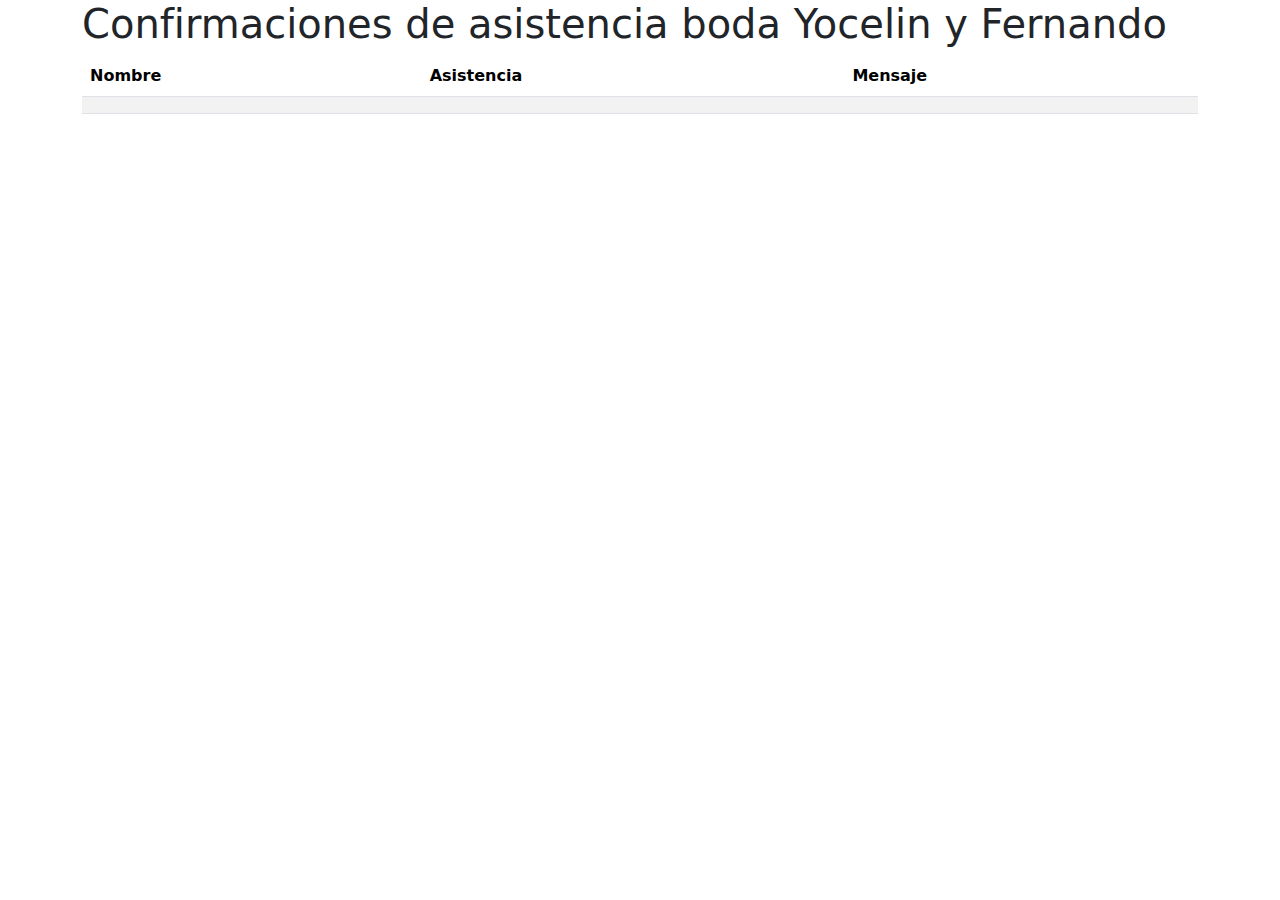
==== src/main/resources/templates/home.html @ a4f2c928 "start" ====
<!DOCTYPE html>
<html lang="es" xmlns:th="http://www.thymeleaf.org">
<head>
    <meta charset="UTF-8">
    <meta name="viewport" content="width=device-width, initial-scale=1.0">
    <title>Gestor Invitaciones</title>
    <link href="https://cdn.jsdelivr.net/npm/bootstrap@5.3.3/dist/css/bootstrap.min.css" rel="stylesheet"
          integrity="sha384-QWTKZyjpPEjISv5WaRU9OFeRpok6YctnYmDr5pNlyT2bRjXh0JMhjY6hW+ALEwIH" crossorigin="anonymous">
    <script src="https://cdn.jsdelivr.net/npm/bootstrap@5.3.3/dist/js/bootstrap.bundle.min.js"
            integrity="sha384-YvpcrYf0tY3lHB60NNkmXc5s9fDVZLESaAA55NDzOxhy9GkcIdslK1eN7N6jIeHz"
            crossorigin="anonymous"></script>
    <link rel="preconnect" href="https://fonts.googleapis.com">
    <link rel="preconnect" href="https://fonts.gstatic.com" crossorigin>
    <link href="https://fonts.googleapis.com/css2?family=Poppins:ital,wght@0,100;0,200;0,300;0,400;0,500;0,600;0,700;0,800;0,900;1,100;1,200;1,300;1,400;1,500;1,600;1,700;1,800;1,900&family=Rouge+Script&display=swap"
          rel="stylesheet">
    <link rel="stylesheet" th:href="@{/css/style.css}">
</head>
<body>
<main>
    <div class="container">
        <h1 class="titulo">Confirmaciones de asistencia boda Yocelin y Fernando</h1>
        <div class="table-responsive">
            <table class="table table-striped">
                <thead>
                <tr>
                    <th class="thInvitacion" scope="col">Nombre</th>
                    <th class="thInvitacion" scope="col">Asistencia</th>
                    <th class="thInvitacion" scope="col">Mensaje</th>
                </tr>
                </thead>
                <tbody>
                <tr th:each="asis : ${asistencia}">
                    <td class="tdInvitacion" th:text="${asis.name}"></td>
                    <td class="tdInvitacion" th:text="${asis.asistencia ? 'SI' : 'NO'}"></td>
                    <td class="tdInvitacion" th:text="${asis.mensajeOp}"></td>
                </tr>
                </tbody>
            </table>
        </div>
    </div>
</main>
</body>
</html>
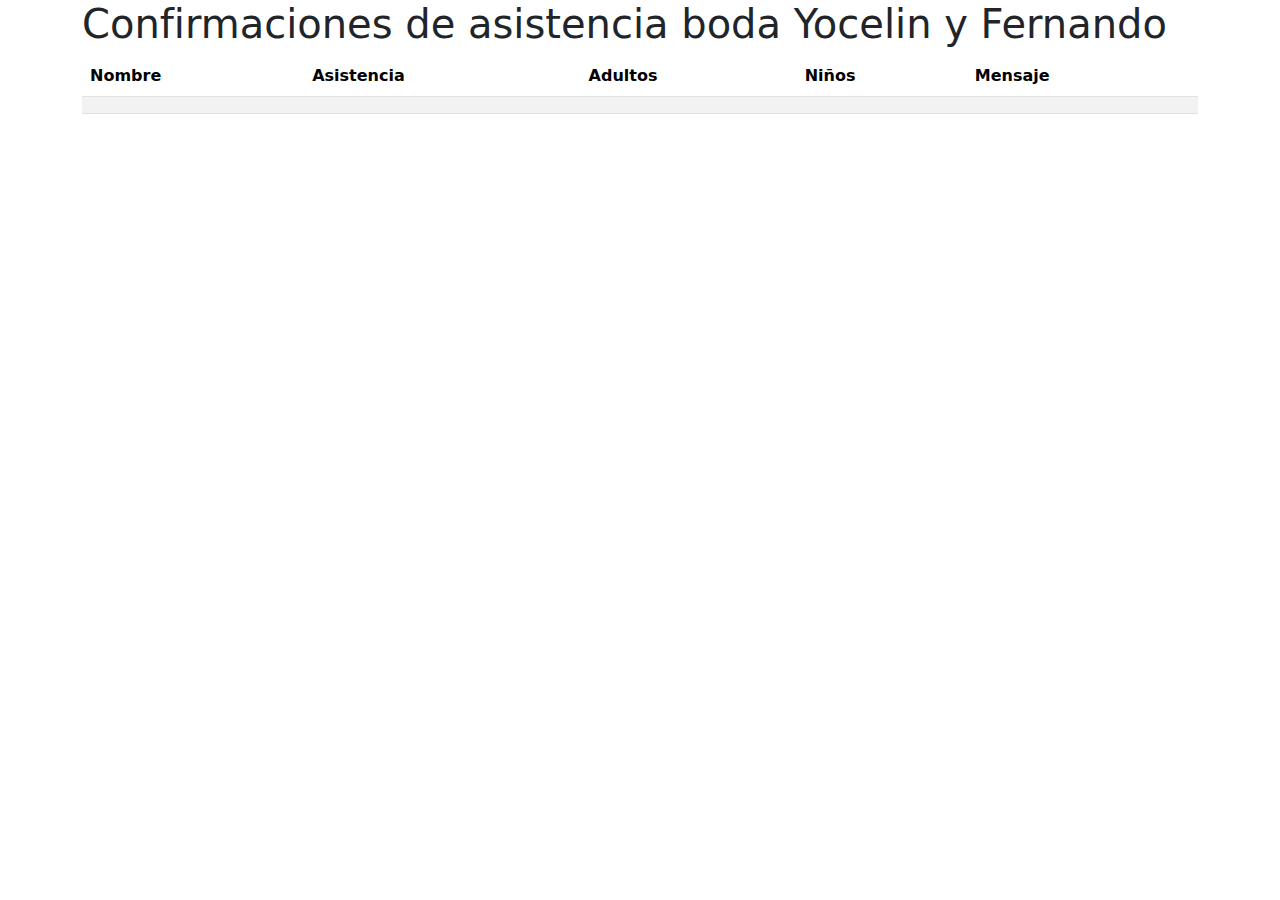
==== commit 785c4153: "tabla invitacion ampliada" ====
--- a/src/main/resources/templates/home.html
+++ b/src/main/resources/templates/home.html
@@ -25,6 +25,8 @@
                 <tr>
                     <th class="thInvitacion" scope="col">Nombre</th>
                     <th class="thInvitacion" scope="col">Asistencia</th>
+                    <th class="thInvitacion" scope="col">Adultos</th>
+                    <th class="thInvitacion" scope="col">Niños</th>
                     <th class="thInvitacion" scope="col">Mensaje</th>
                 </tr>
                 </thead>
@@ -32,6 +34,8 @@
                 <tr th:each="asis : ${asistencia}">
                     <td class="tdInvitacion" th:text="${asis.name}"></td>
                     <td class="tdInvitacion" th:text="${asis.asistencia ? 'SI' : 'NO'}"></td>
+                    <td class="tdInvitacion" th:text="${asis.adult}"></td>
+                    <td class="tdInvitacion" th:text="${asis.kids}"></td>
                     <td class="tdInvitacion" th:text="${asis.mensajeOp}"></td>
                 </tr>
                 </tbody>
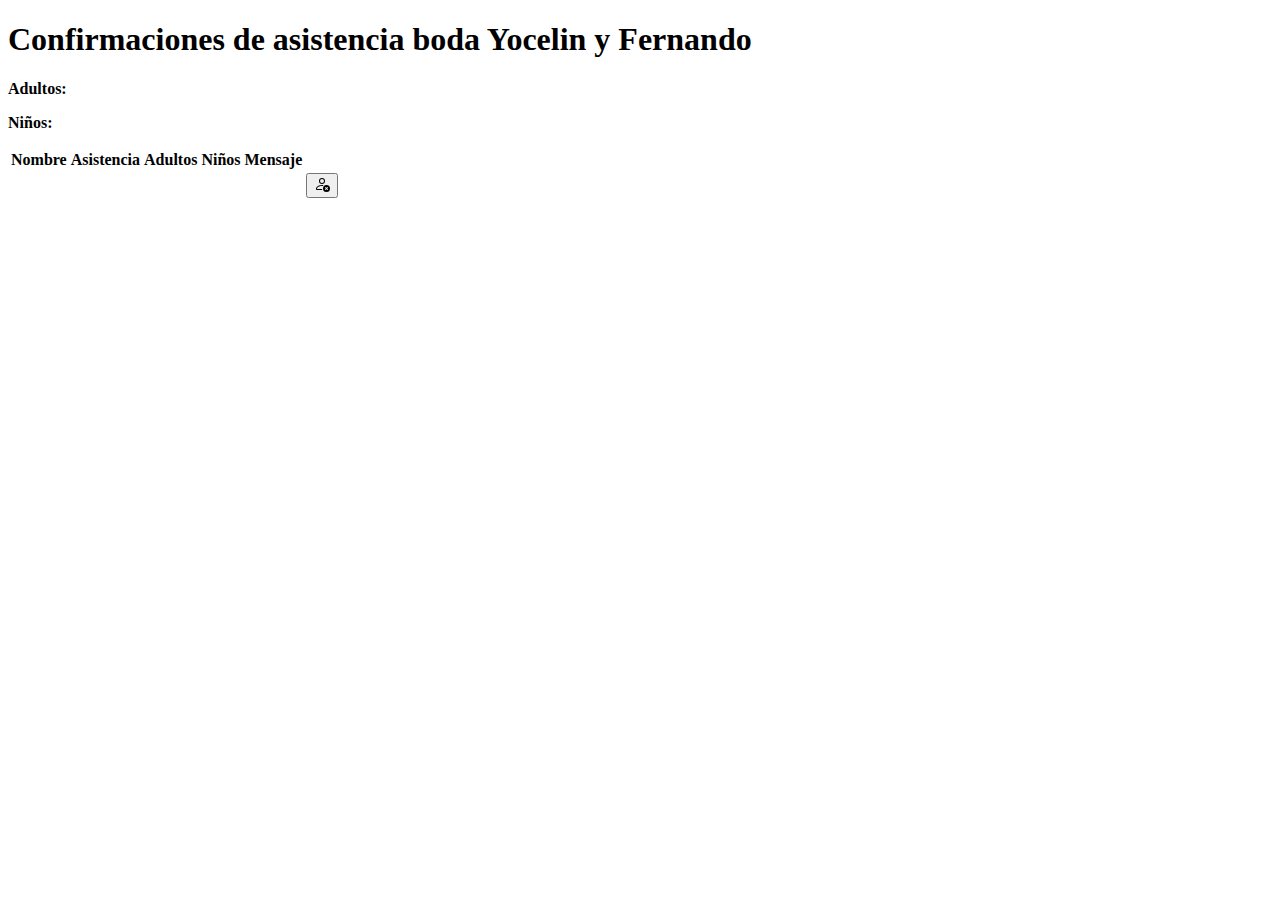
==== commit 54c17786: "eliminar invitados" ====
--- a/src/main/resources/templates/home.html
+++ b/src/main/resources/templates/home.html
@@ -1,24 +1,31 @@
 <!DOCTYPE html>
 <html lang="es" xmlns:th="http://www.thymeleaf.org">
 <head>
+    <!--TITLE-->
+    <title>Gestor Invitaciones</title>
+    <!--META-->
     <meta charset="UTF-8">
     <meta name="viewport" content="width=device-width, initial-scale=1.0">
-    <title>Gestor Invitaciones</title>
-    <link href="https://cdn.jsdelivr.net/npm/bootstrap@5.3.3/dist/css/bootstrap.min.css" rel="stylesheet"
-          integrity="sha384-QWTKZyjpPEjISv5WaRU9OFeRpok6YctnYmDr5pNlyT2bRjXh0JMhjY6hW+ALEwIH" crossorigin="anonymous">
-    <script src="https://cdn.jsdelivr.net/npm/bootstrap@5.3.3/dist/js/bootstrap.bundle.min.js"
-            integrity="sha384-YvpcrYf0tY3lHB60NNkmXc5s9fDVZLESaAA55NDzOxhy9GkcIdslK1eN7N6jIeHz"
-            crossorigin="anonymous"></script>
+    <!--LINK-->
     <link rel="preconnect" href="https://fonts.googleapis.com">
     <link rel="preconnect" href="https://fonts.gstatic.com" crossorigin>
     <link href="https://fonts.googleapis.com/css2?family=Poppins:ital,wght@0,100;0,200;0,300;0,400;0,500;0,600;0,700;0,800;0,900;1,100;1,200;1,300;1,400;1,500;1,600;1,700;1,800;1,900&family=Rouge+Script&display=swap"
           rel="stylesheet">
-    <link rel="stylesheet" th:href="@{/css/style.css}">
+    <link rel="stylesheet" type="text/css" media="all" th:href="@{/css/bootstrap-css-5.3.3/bootstrap.min.css}"/>
+    <link rel="stylesheet" type="text/css" media="all" th:href="@{/css/style.css}"/>
+    <!--SCRIPT-->
+    <script type="text/javascript" th:src="@{/js/bootstrap-js-5.3.3/bootstrap.bundle.min.js}"></script>
+    <script type="text/javascript" th:src="@{/js/jquery-3.7.1/jquery-3.7.1.min.js}"></script>
+    <script th:src="@{/js/main.js}"></script>
 </head>
 <body>
 <main>
     <div class="container">
         <h1 class="titulo">Confirmaciones de asistencia boda Yocelin y Fernando</h1>
+        <div class="container">
+            <p><strong>Adultos: </strong><span th:text="${adults}"></span></p>
+            <p><strong>Niños: </strong><span th:text="${children}"></span></p>
+        </div>
         <div class="table-responsive">
             <table class="table table-striped">
                 <thead>
@@ -28,15 +35,27 @@
                     <th class="thInvitacion" scope="col">Adultos</th>
                     <th class="thInvitacion" scope="col">Niños</th>
                     <th class="thInvitacion" scope="col">Mensaje</th>
+                    <th class="thInvitacion" scope="col">&nbsp;</th>
                 </tr>
                 </thead>
                 <tbody>
-                <tr th:each="asis : ${asistencia}">
-                    <td class="tdInvitacion" th:text="${asis.name}"></td>
-                    <td class="tdInvitacion" th:text="${asis.asistencia ? 'SI' : 'NO'}"></td>
-                    <td class="tdInvitacion" th:text="${asis.adult}"></td>
-                    <td class="tdInvitacion" th:text="${asis.kids}"></td>
-                    <td class="tdInvitacion" th:text="${asis.mensajeOp}"></td>
+                <tr th:each="asistente, iterStat : ${asistencia}">
+                    <td class="tdInvitacion" th:text="${asistente.name}"></td>
+                    <td class="tdInvitacion" th:text="${asistente.asistencia ? 'SI' : 'NO'}"></td>
+                    <td class="tdInvitacion" th:text="${asistente.adult}"></td>
+                    <td class="tdInvitacion" th:text="${asistente.kids}"></td>
+                    <td class="tdInvitacion" th:text="${asistente.mensajeOp}"></td>
+                    <td class="tdInvitacion">
+                        <input type="hidden" th:value="${asistente.id}" th:id="|sendInput-${iterStat.count}|">
+                        <button type="button" class="btn" title="Eliminar" th:id="|sendButton-${iterStat.count}|"
+                                th:onclick="|javascript:deleteAsistente(${iterStat.count})|">
+                            <svg xmlns="http://www.w3.org/2000/svg" width="16" height="16" fill="currentColor"
+                                 class="bi bi-person-x" viewBox="0 0 16 16">
+                                <path d="M11 5a3 3 0 1 1-6 0 3 3 0 0 1 6 0M8 7a2 2 0 1 0 0-4 2 2 0 0 0 0 4m.256 7a4.5 4.5 0 0 1-.229-1.004H3c.001-.246.154-.986.832-1.664C4.484 10.68 5.711 10 8 10q.39 0 .74.025c.226-.341.496-.65.804-.918Q8.844 9.002 8 9c-5 0-6 3-6 4s1 1 1 1z"/>
+                                <path d="M12.5 16a3.5 3.5 0 1 0 0-7 3.5 3.5 0 0 0 0 7m-.646-4.854.646.647.646-.647a.5.5 0 0 1 .708.708l-.647.646.647.646a.5.5 0 0 1-.708.708l-.646-.647-.646.647a.5.5 0 0 1-.708-.708l.647-.646-.647-.646a.5.5 0 0 1 .708-.708"/>
+                            </svg>
+                        </button>
+                    </td>
                 </tr>
                 </tbody>
             </table>
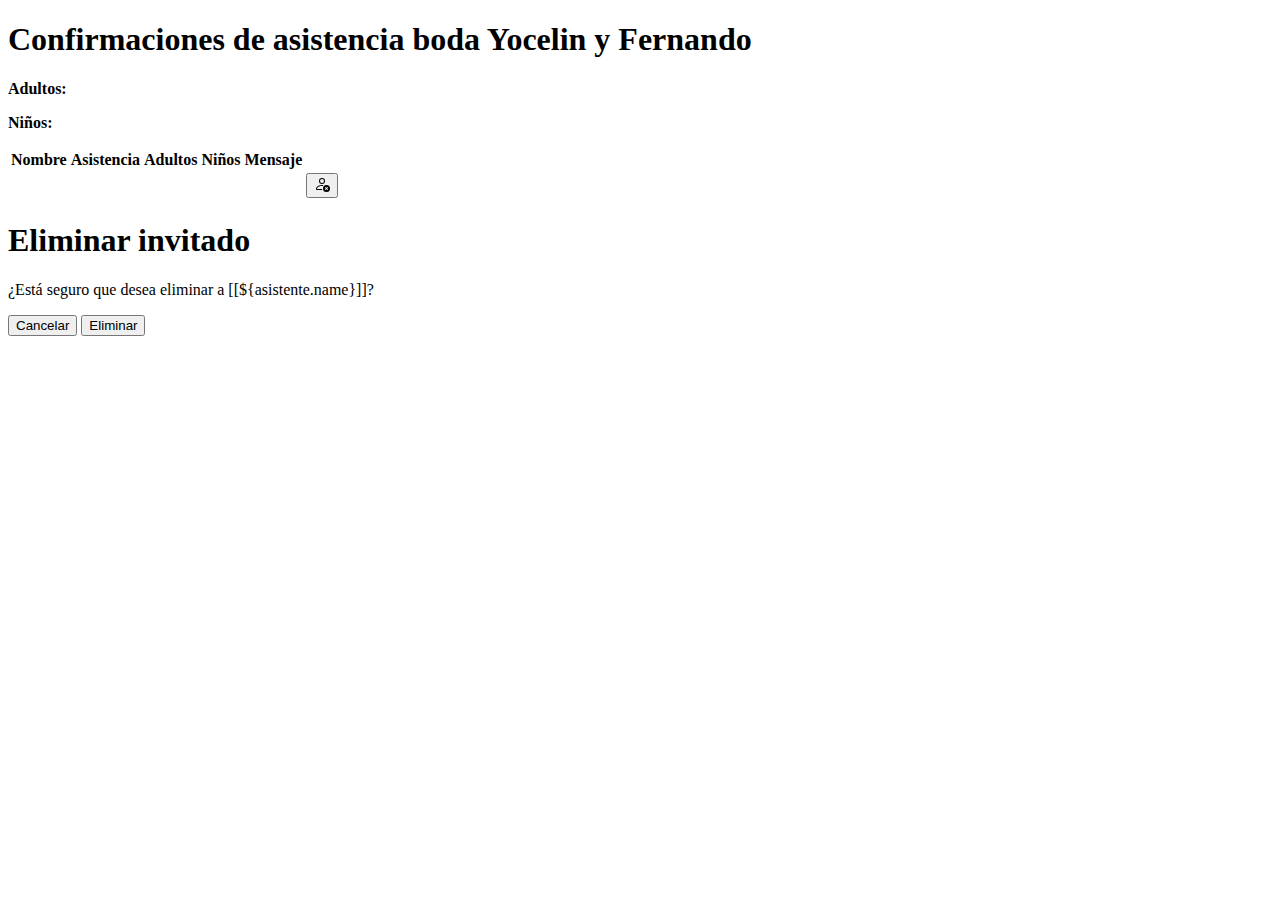
==== commit ddc06216: "alert to delete" ====
--- a/src/main/resources/templates/home.html
+++ b/src/main/resources/templates/home.html
@@ -47,8 +47,8 @@
                     <td class="tdInvitacion" th:text="${asistente.mensajeOp}"></td>
                     <td class="tdInvitacion">
                         <input type="hidden" th:value="${asistente.id}" th:id="|sendInput-${iterStat.count}|">
-                        <button type="button" class="btn" title="Eliminar" th:id="|sendButton-${iterStat.count}|"
-                                th:onclick="|javascript:deleteAsistente(${iterStat.count})|">
+                        <button type="button" class="btn" data-bs-toggle="modal"
+                                th:data-bs-target="|#deleteModal-${iterStat.count}|">
                             <svg xmlns="http://www.w3.org/2000/svg" width="16" height="16" fill="currentColor"
                                  class="bi bi-person-x" viewBox="0 0 16 16">
                                 <path d="M11 5a3 3 0 1 1-6 0 3 3 0 0 1 6 0M8 7a2 2 0 1 0 0-4 2 2 0 0 0 0 4m.256 7a4.5 4.5 0 0 1-.229-1.004H3c.001-.246.154-.986.832-1.664C4.484 10.68 5.711 10 8 10q.39 0 .74.025c.226-.341.496-.65.804-.918Q8.844 9.002 8 9c-5 0-6 3-6 4s1 1 1 1z"/>
@@ -61,6 +61,27 @@
             </table>
         </div>
     </div>
+    <!-- Modal -->
+    <div th:each="asistente, iterStat : ${asistencia}" th:id="|deleteModal-${iterStat.count}|" class="modal fade"
+         tabindex="-1"
+         aria-labelledby="delete users" data-bs-backdrop="static" aria-hidden="true">
+        <div class="modal-dialog modal-dialog-centered">
+            <div class="modal-content">
+                <div class="modal-header">
+                    <h1 class="modal-title fs-5">Eliminar invitado</h1>
+                </div>
+                <div class="modal-body">
+                    <p>¿Está seguro que desea eliminar a [[${asistente.name}]]?</p>
+                </div>
+                <div class="modal-footer">
+                    <button type="button" class="btn btn-secondary" data-bs-dismiss="modal">Cancelar</button>
+                    <button type="button" class="btn btn-danger" title="Eliminar"
+                            th:onclick="|javascript:deleteAsistente(${iterStat.count})|">Eliminar
+                    </button>
+                </div>
+            </div>
+        </div>
+    </div>
 </main>
 </body>
 </html>